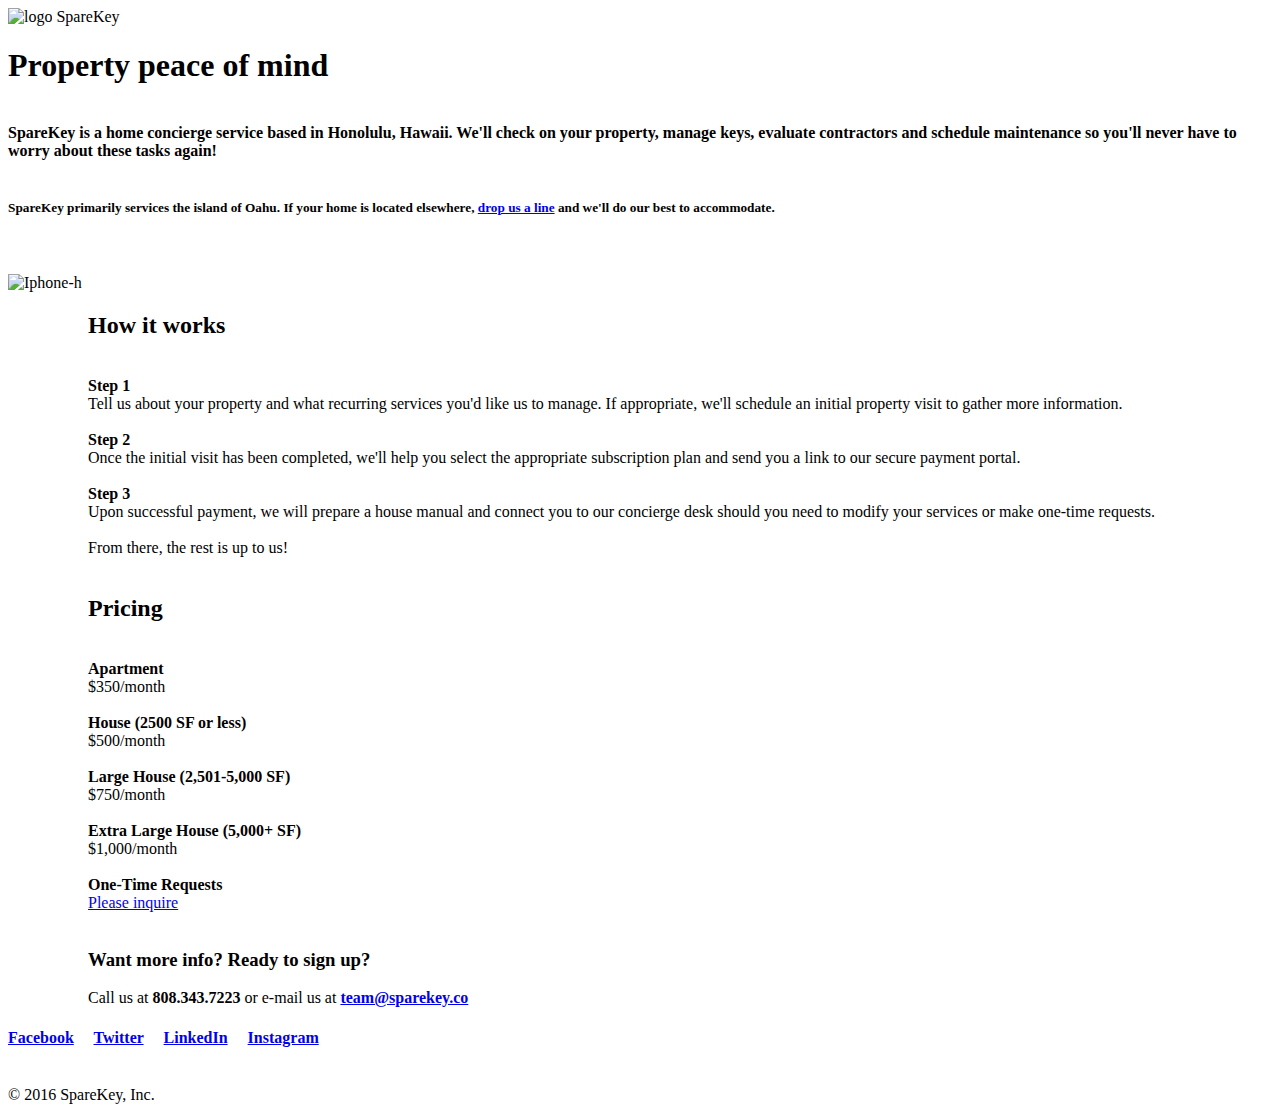
==== index.html @ 3ff1eddf "updates" ====
<!DOCTYPE html>
<html>
<head>
<title>SpareKey</title>
<meta content='width=device-width, initial-scale=1, maximum-scale=1' name='viewport'>
<link href="assets/application.css" media="all" rel="stylesheet" />
<link href=“assets/favicon.ico" rel="shortcut icon" type="image/vnd.microsoft.icon" />
</head>
<body class='body_home body_home_index'>
<main class='marketing-site'>
<header class='header-hero'>
<div class='container'>
<div class='navbar'>
<div class='logo'><img alt="logo" height="45" src="assets/logo.png" width="45" /> SpareKey</div>
<div class='login'>
<span> </span>
</div>
</div>
<div class='the-pitch'>
<h1>Property peace of mind</h1>
<h4><br>SpareKey is a home concierge service based in Honolulu, Hawaii. We'll check on your property, manage keys, evaluate contractors and schedule maintenance so you'll never have to worry about these tasks again!
		<BR><br></h4>
			<h5>SpareKey primarily services the island of Oahu. If your home is located elsewhere, <a href=#contact>drop us a line</a> and we'll do our best to accommodate.
</b></h5>
</div>
<div class='the-pitch'><br><br>
<img alt="Iphone-h" class="screenshot-h" src="assets/house.png">
</div>
</div>
</div>
</header>
<section class='screenshots' id='screenshots'>
	<div class='container'>
	<figure class='testimonial'>
	<figcaption>
		<blockquote>
			<h2>How it works</h2><br>
		<b>Step 1</b><br>Tell us about your property and what recurring services you'd like us to manage. If appropriate, we'll schedule an initial property visit to gather more information.<br><br>
		<b>Step 2</b><br>Once the initial visit has been completed, we'll help you select the appropriate subscription plan and send you a link to our secure payment portal.<br><br><b>Step 3</b><br>Upon successful payment, we will prepare a house manual and connect you to our concierge desk should you need to modify your services or make one-time requests.<BR><BR>From there, the rest is up to us!<br><br>
		</blockquote>
		</figcaption>
		</figure>
		</div>

</section>
<section class='testimonials' id='testimonials'>
	<div class='container'>
	<figure class='testimonial'>
	<figcaption>
		<blockquote>
			<h2>Pricing</h2><br>
		<b>Apartment</b><br>$350/month
		<br><br>
		<b>House (2500 SF or less)</b><br>$500/month
		<br><br>
		<b>Large House (2,501-5,000 SF)</b><br>$750/month
		<br><br>
		<b>Extra Large House (5,000+ SF)</b><br>$1,000/month
		<br><br>
		<b>One-Time Requests</b><br><a href="#contact">Please inquire</a>
		<br><br>
		</blockquote>
		</figcaption>
		</figure>
		</div>

</section>
<section class='screenshots' id='screenshots'>
<a name="contact"></a>
<div class='container'>
<figure class='testimonial'>
<figcaption>
		<blockquote><H3>Want more info? Ready to sign up?</H3>
Call us at <b>808.343.7223</b> or e-mail us at <b><a href="mailto:lisa@sparekey.co">team@sparekey.co</a></b>
		</blockquote>
</figcaption>
</figure>
</div>
</section>
<footer class="site-footer" id="footer">

<div class='container'>
	
      <h4>
            <a href="https://www.facebook.com/sparekey.co" target="_blank">
             <span>Facebook</span></a>          &nbsp;&nbsp;&nbsp;
            <a href="https://www.twitter.com/sparekeyco" target="_blank">
              <span>Twitter</span></a>          &nbsp;&nbsp;&nbsp;
          <a href="https://www.linkedin.com/company/sparekey" target="_blank">
            <span>LinkedIn</span></a>        &nbsp;&nbsp;&nbsp;
            <a href="https://www.instagram.com/sparekey.co" target="_blank">
              <span>Instagram</span></a>          
      </h4><BR>
        &copy; 2016 SpareKey, Inc.
</div>

</footer>
</main>

</body>
</html>
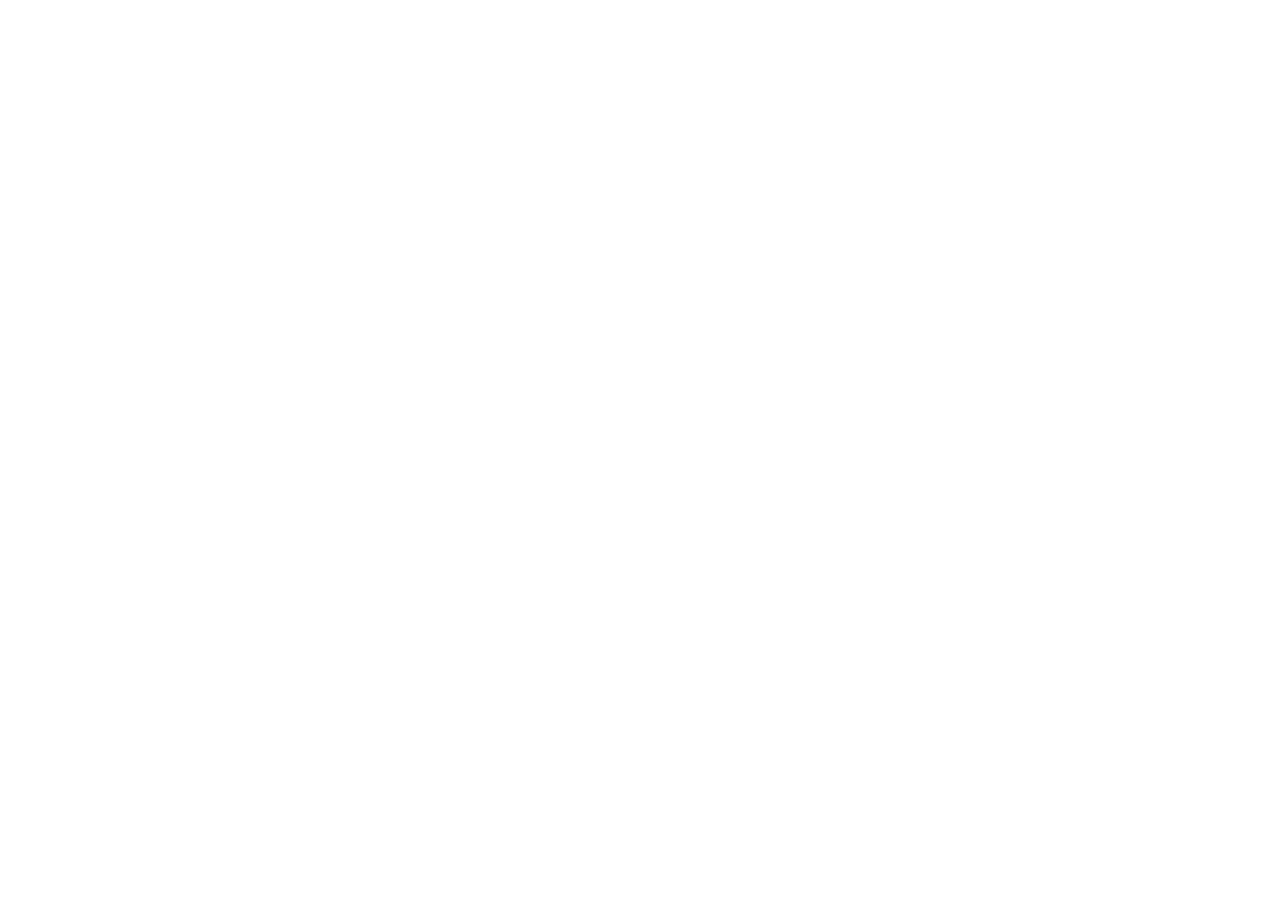
==== commit 29abcc38: "updates" ====
--- a/index.html
+++ b/index.html
@@ -1,101 +1,8 @@
-<!DOCTYPE html>
-<html>
-<head>
-<title>SpareKey</title>
-<meta content='width=device-width, initial-scale=1, maximum-scale=1' name='viewport'>
-<link href="assets/application.css" media="all" rel="stylesheet" />
-<link href=“assets/favicon.ico" rel="shortcut icon" type="image/vnd.microsoft.icon" />
-</head>
-<body class='body_home body_home_index'>
-<main class='marketing-site'>
-<header class='header-hero'>
-<div class='container'>
-<div class='navbar'>
-<div class='logo'><img alt="logo" height="45" src="assets/logo.png" width="45" /> SpareKey</div>
-<div class='login'>
-<span> </span>
-</div>
-</div>
-<div class='the-pitch'>
-<h1>Property peace of mind</h1>
-<h4><br>SpareKey is a home concierge service based in Honolulu, Hawaii. We'll check on your property, manage keys, evaluate contractors and schedule maintenance so you'll never have to worry about these tasks again!
-		<BR><br></h4>
-			<h5>SpareKey primarily services the island of Oahu. If your home is located elsewhere, <a href=#contact>drop us a line</a> and we'll do our best to accommodate.
-</b></h5>
-</div>
-<div class='the-pitch'><br><br>
-<img alt="Iphone-h" class="screenshot-h" src="assets/house.png">
-</div>
-</div>
-</div>
-</header>
-<section class='screenshots' id='screenshots'>
-	<div class='container'>
-	<figure class='testimonial'>
-	<figcaption>
-		<blockquote>
-			<h2>How it works</h2><br>
-		<b>Step 1</b><br>Tell us about your property and what recurring services you'd like us to manage. If appropriate, we'll schedule an initial property visit to gather more information.<br><br>
-		<b>Step 2</b><br>Once the initial visit has been completed, we'll help you select the appropriate subscription plan and send you a link to our secure payment portal.<br><br><b>Step 3</b><br>Upon successful payment, we will prepare a house manual and connect you to our concierge desk should you need to modify your services or make one-time requests.<BR><BR>From there, the rest is up to us!<br><br>
-		</blockquote>
-		</figcaption>
-		</figure>
-		</div>
+<!DOCTYPE html PUBLIC "-//W3C//DTD XHTML 1.0 Strict//EN" "http://www.w3.org/TR/xhtml1/DTD/xhtml1-strict.dtd" >
+<html xmlns="http://www.w3.org/1999/xhtml" xmlns:fb="http://ogp.me/ns/fb#" xml:lang="en">
+<head><meta http-equiv="X-UA-Compatible" content="IE=10,chrome=1" />
+<title>LHAN.CO</title>
+<body>
+</body>
+</html>
 
-</section>
-<section class='testimonials' id='testimonials'>
-	<div class='container'>
-	<figure class='testimonial'>
-	<figcaption>
-		<blockquote>
-			<h2>Pricing</h2><br>
-		<b>Apartment</b><br>$350/month
-		<br><br>
-		<b>House (2500 SF or less)</b><br>$500/month
-		<br><br>
-		<b>Large House (2,501-5,000 SF)</b><br>$750/month
-		<br><br>
-		<b>Extra Large House (5,000+ SF)</b><br>$1,000/month
-		<br><br>
-		<b>One-Time Requests</b><br><a href="#contact">Please inquire</a>
-		<br><br>
-		</blockquote>
-		</figcaption>
-		</figure>
-		</div>
-
-</section>
-<section class='screenshots' id='screenshots'>
-<a name="contact"></a>
-<div class='container'>
-<figure class='testimonial'>
-<figcaption>
-		<blockquote><H3>Want more info? Ready to sign up?</H3>
-Call us at <b>808.343.7223</b> or e-mail us at <b><a href="mailto:lisa@sparekey.co">team@sparekey.co</a></b>
-		</blockquote>
-</figcaption>
-</figure>
-</div>
-</section>
-<footer class="site-footer" id="footer">
-
-<div class='container'>
-	
-      <h4>
-            <a href="https://www.facebook.com/sparekey.co" target="_blank">
-             <span>Facebook</span></a>          &nbsp;&nbsp;&nbsp;
-            <a href="https://www.twitter.com/sparekeyco" target="_blank">
-              <span>Twitter</span></a>          &nbsp;&nbsp;&nbsp;
-          <a href="https://www.linkedin.com/company/sparekey" target="_blank">
-            <span>LinkedIn</span></a>        &nbsp;&nbsp;&nbsp;
-            <a href="https://www.instagram.com/sparekey.co" target="_blank">
-              <span>Instagram</span></a>          
-      </h4><BR>
-        &copy; 2016 SpareKey, Inc.
-</div>
-
-</footer>
-</main>
-
-</body>
-</html>